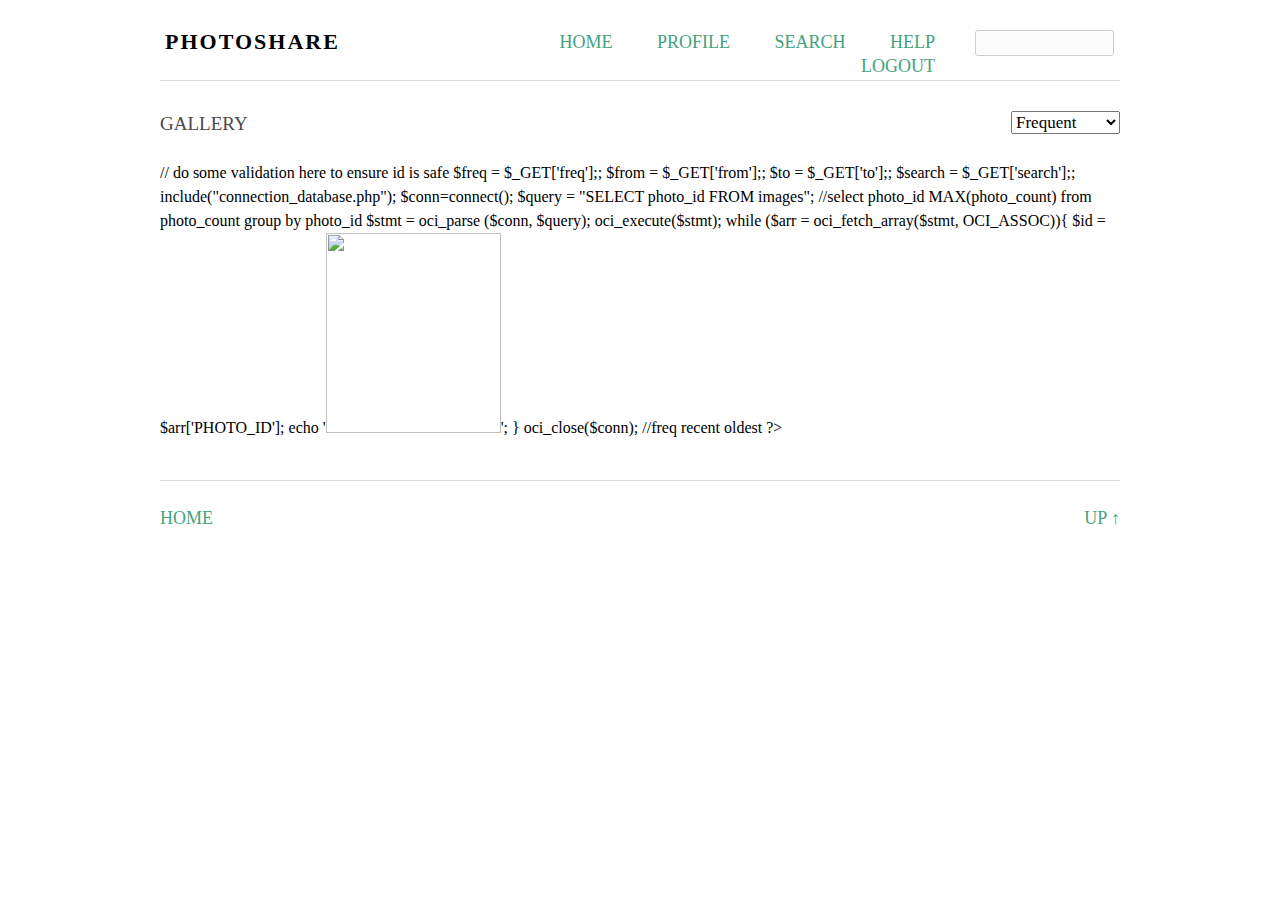
==== mainpage.html @ 34cc2536 "documentation/finalreport WIP" ====
<!DOCTYPE html>

<html lang="en">

<head>

    <link rel="stylesheet" type="text/css" href="st1.css">
    <link rel="stylesheet" type="text/css" href="lightview.css">
    <script src="https://code.jquery.com/jquery-2.2.2.min.js"></script>
    <meta http-equiv="Content-Type" content="text/html; charset=UTF-8">
    <style></style>

</head>

<body>
    <div id="contenedor">



        <div id="cabecera">
            <div id="logo">

                <h1><a id="top" href="mainpage.html">PHOTOSHARE</a></h1>
            </div>
            <div id="nav">
                <ul>
                    <li><a href="mainpage.html">HOME</a></li>
                    <li><a href="profilepage.php">PROFILE</a></li>
                    <li><a href="search.html">SEARCH</a></li>
                    <li><a href="documentation/documentation_sample.html">HELP</a></li>
                    <li><a href="new_index.html">LOGOUT</a></li>
                </ul>
            </div>
            <div id="search_form">
                <form action="search.php" method="get"><input name="s" type="text" size="9" maxlength="30">
                </form>
            </div>
        </div>

        <div id="cuerpo">
            <div id="up_izq">
                <h3>GALLERY</h3></div>
            <div id="up_der">
                <form id="gform" action="thumb.php" method="get" name="jumpto">
                    <select name="c" onchange="javascript: fivethumb(this.value);">
                    <option value="0">Frequent</option>
                    <option value="1">Most Recent</option>
                    <option value="2">Oldest</option>
                </select></form>
            </div>
        </div>
        <script type="text/javascript">
            function fivethumb(str) {
                $("#chickenbutt").html("");
                var xmlhttp = new XMLHttpRequest();
                xmlhttp.onreadystatechange = function() {
                    if (xmlhttp.readyState == 4 && xmlhttp.status == 200) {
                        var txt = xmlhttp.responseText;
                        $("#chickenbutt").html(txt);
                    }
                };
                xmlhttp.open("GET", "thumb.php"+location.search, true);
                xmlhttp.send();
            };
            fivethumb(0);
            //popularity of an image is specified by the number of distinct users that have ever viewed the image
        </script>


        <div id="chickenbutt">

        </div>




        <div id="pie">



            <div id="pie_l">
                <ul>
                    <li><a href="mainpage.html">HOME</a></li>
                </ul>
            </div>
            <div id="pie_r">
                <a href="#">UP <span class="up">↑</span></a>
            </div>
        </div>




    </div>

</body>

</html>
---- st1.css ----
a {
    color: #43A27C;
    text-decoration: none;
}
a strong{
    color: #43A27C;
}

li{
    color: #696969;
}

strong{
    color: #000;
}
.red{
    color: Red;
}
.green{
    color: Green;
}
#logo a{
    color: Black;
}

.rss a{
    color: #fff;
    background-color: #FF6226;
}
#nobackg{
    background-color: #000;
}
#nobackg a{
    color: #878787;
}

.ad{
    background: #F5F5F5;
}

#form h2{
    color: Black;
}

#photonav{
    color: #878787;
}

body{
    background-color: #fff;
    font-family: Georgia, Times New Roman, Times, serif;
    font-size: 16px;
    line-height: 24px;
    margin: 0;
    padding: 0;
}

h1{
    font-size: 22px;
    color: Black;
    margin: 0;
    padding: 0;
    
    
    letter-spacing: 2px;
}
h2{
    font-size: 19px;
    font-weight: normal;
    margin: 30px 5px 0 0;
    padding: 0;
    color: #808080;
    
}
h3{
    font-size: 19px;
    line-height: 26px;
    font-weight: normal;
    padding: 30px 0 5px 0;
    margin: 0;
    clear: both;
    color: #4D4B4B;
}

h3 img{
    border: none;
    margin: 0px;
    padding: 0px;
    clear: both;
}


h4{
    
    font-size: 19px;
    padding: 0;
    margin: 15px 0px;
    font-weight: normal;
    clear: both;
    color: #808080;
}
h6{
    
    font-size: 11px;
    font-weight: normal;
    margin: 0;
    padding: 0;
    color: #a9a9a9;
}
.here{
    font-size: 20px;
    font-weight: normal;
    margin: 0;
}

img{
    border: none;
}

input, select, textarea, form{
    font-size: 17px;
    font-family: Georgia, Times New Roman, Times, serif;
    margin: 0;
    padding: 0;
}

li{
    margin: 6px 0;
}

p{
    margin: 5px 0 10px 0;
    color: #696969;
    text-align: justify;
}

#centro ul, #derecha ul{
    margin: 5px 0;
    padding:0 ;
}
#centro ul li, #derecha ul li{
    list-style: none;
    padding-left: 10px;
}

.bloque{
    margin: 3px 0 6px 0;
    padding: 10px 0;
    display: block;
}
.center{
    text-align: center;
}

.noborder{
    border: none;
}

.red{
    
    font-weight: bold;
}
.green{
    
    font-weight: bold;
}
#contenedor{
    width: 960px;
    margin: 0 auto;
    position: relative;
}
#cabecera{
    
    width: 960px;
    margin: 30px 0 0 0;
    padding: 0 0 50px 0;
    border-bottom: 1px solid #dcdcdc;
}
#pie{
    font-size: 18px;
    width: 960px;
    margin: 40px 0 0 0;
    padding: 25px 0 60px 0;
    border-top: 1px solid #dcdcdc;
    clear: both;
}
#pie ul{
    margin: 0;
    padding: 0;
}
#pie li{
    display: inline;
    margin: 0 40px 0 0;
}
#pie_l{
    width: 480px;
    float:left;
}
#pie_r{
    width: 480px;
    text-align: right;
    float: left;
}

#logo{
    width: 330px;
    float: left;
    margin-left: 5px;
}

#nav{
    width: 480px;
    font-size: 18px;
    float: left;
    
}
#nav li{
    display: inline;
    margin: 0 40px 0 0;
}
#nav ul{
    margin: 0;
    padding: 0;
    text-align: right;
}
#nav input{
    border: 1px solid #dcdcdc;
    background: #fff;
}

#search_form{
    float: left;
    padding: 0;
    margin: 0;
}
#search_form input
{
    width: 110px;
    font-size: 15px;
    box-shadow: 0;
    margin: 0;
    padding:2px 2px 2px 25px;
    border: 1px solid #cecece;
    border-radius: 3px;
    background: no-repeat 5px #fcfcfc;
    line-height: 20px;
}
#izquierda{
    margin: 0 0 15px 5px;
    float: left;
    width: 530px;
}
#centro{
    float: left;
    width: 390px;
    margin: 0 0 0 30px;
}

#derecha{
    margin: 0 0 15px 15px;
    float: left;
    width: 170px;
    overflow-x: hidden;
}

#date{
    padding: 5px 0;
    margin: 5px 0;
    clear: both;
}
#date h4{
    color: #2F2F2F;
    font-size: 15px;
    font-weight: normal;
    margin: 7px 0;
    padding: 5px 0;
    text-align: left;
}

#pb3 h4{
    margin: 10px;
    padding: 15px;
    text-align: center;
}
#photo{
    text-align: center;
}
#photo img{
    
    margin: auto;
}
#photo h2{
    margin: 8px 0 4px 0;
}
#photo h3{
    margin: 14px 0;
}

#pub2{
    text-align: center;
}

#pub2 img{
    border: 1px solid #D3D3D3;
    margin: auto;
    padding: 1px;
}


.gal_list{
    width: 300px;
    height: 360px;
    text-align: center;
    float: left;
    font-size: 15px;
    margin: 10px;
}
.gal_list img{
    max-width:300px;
    max-height:300px;
}
.model_list{
    width: 150px;
    height: 200px;
    text-align: center;
    float: left;
    font-size: 15px;
    margin: 10px 20px;
}

.model_list img{
    max-width:150px;
    max-height:150px;
}
.gallery_list, .gallery_list2, .gallery_list3{
    width: 124px;
    height: 165px;
    text-align: center;
    float: left;
    margin-top: 10px;
    font-size: 12px;
}
.gallery_list4{
    width: 170px;
    float: left;
    padding: 10px 10px 0 0;
}
.gallery_list2{
    width: 122px;
    height: 135px;
}
.gallery_list3{
    width: 154px;
    height: 185px;
}
.gallery_list3 img{
    max-width:150px;
    max-height:150px;
    *width: 100px;
    
}
.bloq_daily{
    width: 185px;
    height: 300px;
    text-align: center;
    float: left;
}
.paginar{
    clear: both;
    display: block;
    padding:0;
    margin: 30px 0;
    font-size: 18px;
}
.pag,.pag_select{
    width: 50px;
    height: 50px;
    text-align: center;
    border: 1px solid #cecece;
    /*para Firefox*/
    -moz-border-radius: 25px 25px 25px 25px;
    /*para Safari y Chrome*/
    -webkit-border-radius: 25px 25px 25px 25px;
    border-radius: 25px 25px 25px 25px;
    margin: 0 5px;
    padding: 10px 17px;
    font-size: 20px;
}
.pag_select{
    background-color: #43A27C;
    border-color:  #43A27C;
    color: #fff;
}
#gallery_up{
    width: 960px;
    clear: both;
    
}
#up_izq, #down_izq{
    width: 50%;
    float: left;
    height: 80px;
}
#up_der, #down_der{
    text-align: right;
    float: left;
    width: 50%;
    height: 80px;
    
}
#down_izq, #down_der{
    font-size: 18px;
    height: 60px;
}
#up_der form{
    display: inline;
}
#gallery_down{
    clear: both}
#nav_gal_down{
    float: left;
    width: 300px;
}

#minicont{
    position:relative;
    width:600px;
    margin: 100px auto 0 auto;
}

#minicont input{
    font-size: 18px;
    margin: 4px 0 10px 0;
    font-family: Georgia, Times New Roman, Times, serif;
}

#form  {
    margin: 10px 0;
    padding: 15px;
}

#form h2{
    margin: 0 0 10px 0;
}

#minicont h1 a{
    color: black;
    letter-spacing: 2px;
}

#randon, #updates{
    clear: both;
}

#randonl, #randonr, #columna1, #columna2{
    width: 180px;
    float:left;
    margin: 0 10px 0 0;
}

#randon img, #updates img{
    margin:  0 0 5px 0;
    padding: 0;
}

#abc{
    font-size: 21px;
    width: 100%;
    letter-spacing: 9px;
    padding: 30px 0;
}
#abc li{
    display: inline;
    width: 36px;
}
#abc ul{
    padding: 0;
    width: 100%;
}

#model_photo{
    float: left;
    padding:0 15px 15px 0;
}
#model_info{
    height: 140px;
    float: left;
    padding:0 0 15px 0;
}
#model_info h3{
    margin: 0 0 5px 0;
}
#photonav{
    width: 700px;
    display: inline;
    height: 30px;
    text-align: center;
}
#photopre, #photonext{
    width: 150px;
    display: inline;
    height: 30px;}
.nota{
    background-color: #f5f5f5;
    padding: 20px;
}
iframe{
    border: none;
    overflow: inherit;
    margin: 0 0 0 23px;}
.pub{
    font-size: 30px;
    margin:  20px 0;
    line-height: 35px;
    padding: 20px 0;
    clear:both;
    text-align: center;
}
.pub strong{
    display: block;
    font-size: 70px;
    line-height: 80px;
    padding-left: 30px;
}
.more{
    font-size: 20px;
    margin: 20px 0 30px 0;
}
.up{
    font-family: sans-serif;}
#text{
    padding: 0 80px;
    font-size: 21px;
    line-height: 34px;
}
#text h3{
    font-size: 27px;
    padding: 30px 0 17px 0;
}
.photo_pag{
    width: 100%;
}
.photo_pag ul{
    text-align: center;
    padding: 0;
    margin:  15px 0;
}
.photo_pag li{
    padding: 0 40px;
    display: inline;
}
#jwp,#vid{
    clear: both;
}
#gform select{
    margin: 30px 0 5px 0;
    
}
.email{
    font-size: 26px;
}
.note{
    background-color: #fffaa9;
    padding: 20px; 
    
}
---- lightview.css ----
/* lightview.css
 http://www.nickstakenburg.com/projects/lightview
 */

#lightview {
    position: absolute;
    top: 50%;
    left: 50%;
    height: 150px;
    width: 150px;
    margin: -75px 0 0 -75px;
    padding: 0;
    text-align: left;
}

/* The container that holds everything */
.lv_Container {
    position: relative;
    width: 100%;
    height: 100%;
    background: none;
    padding: 0;
    margin: 0;
}

.lv_Button {
    cursor: pointer;
    text-decoration: none;
    border: none;
    background: none;
    margin: 0;
    padding: 0;
}

/* The buttons on the side when you view a gallery */
.lv_Sides {
    position: absolute;
    top: 50%;
    left: 0;
    clear: both;
    width: 100%;
    padding: 0;
    margin: 0;
}
.lv_Sides * { padding: 0; margin: 0; }
.lv_Sides .lv_PrevSide,
.lv_Sides .lv_NextSide { position: relative; }

.lv_PrevSide { float: left; }
.lv_NextSide { float: right; }
.lv_Sides .lv_Wrapper {
    width: 100%;
    height: 100%;
    cursor: pointer;
}
.lv_Sides .lv_Button {
    float: left;
    background: none;
}

/* The frames above and below the center, that hold the corners.
 It's recommended not to change anything here, a lot is done in
 javascript to build further upon this based on your settings.
 */
.lv_Frames {
    width: 100%;
    height: 100%;
    position: relative;
    padding: 0;
    margin: 0;
}
.lv_Frames .lv_Frame,
.lv_Frames .lv_Center,
.lv_Frames .lv_PrevNext {
    margin: 0;
    padding: 0;
}
.lv_Frame {
    width: 100%;
    display: block;
}
.lv_Frame * { padding: 0; margin: 0; }
.lv_FrameTop {
    position: absolute;
    left: 0;
    width: 100%;
    display: block;
}
.lv_FrameBottom {
    position: relative;
    float: left;
    clear: both;
}

.lv_Liquid {
    position: relative;
    float: left;
    width: 100%;
    overflow: hidden;
    clear: both;
}
.lv_Liquid .lv_Filler {
    position: absolute;
    height: 100%;
    width: 2px;
    top: 0;
    left: 50%;
}

.lv_Half {
    display: block;
    height: 100%;
    clear: both;
    line-height: 0px;
}
.lv_Corner {
    float: left;
    position: relative;
}
.lv_CornerTr, .lv_CornerBr { float: right; }

.lv_Fill {
    position: absolute;
    top: 0;
    width: 100%;
    height: 100%;
}

.lv_Half .lv_CornerWrapper {
    float: left;
    position: relative;
    width: 50%;
    height: 100%;
    overflow: hidden;
}
.lv_HalfRight .lv_CornerWrapper { float: right; }

.lv_Corner { position: relative; }
.lv_Corner canvas { position: relative; }
.lv_HalfLeft .lv_Corner { float: left; }
.lv_HalfRight .lv_Corner {
    position: relative;
    float: right;
}

/* To position content correctly in the center with correct
 rounded corner display we need a few wrappers.
 This is to get it right on all browsers.
 */
.lv_Center {
    position: relative;
    clear: both;
    height: 100%;
    overflow: hidden;
    background: none;
    padding: 0;
    margin: 0;
}
.lv_WrapUp {
    position: absolute;
    left: 0;
    height: 100%;
    width: 100%;
    overflow: hidden;
    padding: 0;
    margin: 0;
}
.lv_WrapDown {
    position: relative;
    height: 100%;
    width: 100%;
    overflow: hidden;
    padding: 0;
    margin: 0;
}
.lv_WrapCenter {
    position: relative;
    padding: 0;
    margin: 0;
}

/* The loading indicator */
.lv_Loading {
    position: absolute;
    top: 50%;
    left: 50%;
}
.lv_Loading .lv_Button {
    float: left;
    height: 100%;
    width: 100%;
}

.lv_MediaWrapper {
    position: relative;
    width: 100%;
    display: block;
    overflow: hidden;
    clear: both;
    padding: 0;
    margin: 0;
}
.lv_MediaWrapper img {
    position: relative;
    float: left;
    padding: 0;
    margin: 0;
}

/* The overlays on top of images that toggle the previous/next buttons */
.lv_PrevNext {
    position: absolute;
    top: 0;
    left: 0;
    width: 100%;
    height: 100%;
    padding: 0;
    margin: 0;
}
.lv_PrevNext * { padding: 0; margin: 0; }
.lv_PrevNext .lv_Button {
    position: relative;
    height: 100%;
}
.lv_PrevButton { float: left; }
.lv_NextButton { float: right; }

/* The bar that holds title, caption, imagenumber, slideshow and closebutton */
.lv_MenuBar {
    clear: both;
    position: relative;
    width: 100%;
    font: 11px/17px Arial, Helvetica, sans-serif;
    color: #7a7a7a;
    padding: 0;
    margin: 0;
    text-align: left;
}
.lv_MenuBar * { padding: 0; margin: 0;}


.lv_Close {
    position: relative;
    float: right;
    overflow: hidden;
    width: 100%;
    height: 100%;
}

.lv_Data {
    position: relative;
    float: left;
    padding-bottom: 3px;
    overflow: hidden;
}

/* simulates padding-left inside .lv_Data
 .lv_DataText div, .lv_ImgNumber div { margin-left: 3px; } */
.lv_innerController { line-height: 15px; }
.lv_Data .lv_DataText,
.lv_Data .lv_innerPrevNext,
.lv_Data .lv_Slideshow {
    float: left;
    margin-top: 3px;
}
.lv_DataText { width: 100%; }
.lv_DataText .lv_Title {
    font-weight: bold;
    margin-bottom: 2px;
}
.lv_DataText .lv_Caption { clear: both; }
.lv_Data .lv_innerPrevNext .lv_ImgNumber {
    color: #999;
    float: left;
}

.lv_Data .lv_innerPrevNext,
.lv_Data .lv_Slideshow {
    position: relative;
    padding: 0 5px;
    margin-top: 5px;
    vertical-align: middle;
}
.lv_Data .lv_innerPrevNext { padding-left: 0; }
.lv_Data .lv_Slideshow { padding-right: 0px; border-left: 1px solid #d7d7d7; }

.lv_Data .lv_innerPrevNext .lv_Button,
.lv_Data .lv_Slideshow .lv_Button { /* play and stop */
    float: left;
    background-position: center left;
    background-repeat: no-repeat;
}
.lv_innerPrevButton { margin-right: 5px; }
.lv_innerNextButton { margin-left: 5px; }


/* the boxes that hold media or external content */
.lv_contentTop,
.lv_contentBottom {
    position: relative;
    float: left;
    margin: 0;
    padding: 0;
    clear: both;
}

#lightview iframe {
    float: left;
    border: 0;
    clear: both;
    padding: 0;
    margin: 0;
    background: none;
}

/* The container that hold buttons above the view, currently only topclose */
.lv_topButtons {
    position: absolute;
    left: 0;
    width: 100%;
    overflow: hidden;
    margin: 0;
    padding: 0;
}
.lv_topcloseButtonImage { cursor: pointer; }


/* The error/warning/download message that will appear when
 a required plugin is not installed.
 */
#lightviewError p { padding: 0 0 10px 0; }
#lightviewError div {
    padding: 6px;
    font: 11px Arial, Helvetica, sans-serif;
}
#lightviewError .message {
    background: #fcb5b5;
    color: #dd1f1f;
    margin-bottom: 3px;
}
#lightviewError .type { font-weight: bold; }
#lightviewError .pluginspage {
    background: #b5fcbd;
    color: #21be30;
}
#lightviewError a,
#lightviewError a:hover,
#lightviewError a:visited {
    color: #21be30;
    text-decoration: none;
    background: none;
    font-weight: bold;
    border-bottom: 1px solid #7de689;
}
#lightviewError p {
    margin-left: 0;
    padding: 0;
}

#lv_overlay {
    position: absolute; /* Opera will use fixed */
    top: 0;
    left: 0;
    height: 100%;
    width: 100%;
}

/* navbar
 Adds a bar below the view that takes over the default Controller
 */
#lightviewController {
    position: fixed;
    bottom: 0;
    top: 0;
    left: 50%;
    margin: 0;
    padding: 0;
    color: #d2d2d2;
    font: 11px Arial, Helvetica, sans-serif;
}
* html body #lightviewController { /* IE6 */
    position: absolute;
    top: auto;
    margin-top: expression( (-1 * this.offsetHeight / 2 + (document.documentElement ? document.documentElement.scrollTop : 0) + (Lightview.controllerOffset || 0)) + 'px');
}
#lightviewController .lv_controllerCenter {
    display: block;
    height: 100%;
    float: left;
    margin: 0;
    padding: 0;
    position: relative;
    width: auto;
}
.lv_controllerTop, .lv_controllerMiddle, .lv_controllerBottom {
    float: left;
    display: block;
    position: relative;
    clear: both;
    overflow: hidden;
    margin: 0;
    padding: 0;
}
.lv_controllerCornerWrapper {
    position: absolute;
    width: 100%;
    height: 100%;
    margin: 0;
    padding: 0;
}
.lv_controllerCornerWrapperTopLeft,
.lv_controllerCornerWrapperBottomLeft { top: 0; left: -100%;}
.lv_controllerCornerWrapperTopRight,
.lv_controllerCornerWrapperBottomRight { top: 0; left: 100%;}

#lightviewController .lv_CornerWrapper {
    width: 100%;
}
#lightviewController .lv_Corner { float: left; }
#lightviewController .lv_Corner {
    float: right;
    position: relative;
}
#lightviewController .lv_CornerTr, #lightviewController .lv_CornerBr { float: left; }
.lv_controllerBetweenCorners {
    position: relative;
    height: 100%;
    overflow: hidden;
}

.lv_controllerMiddle {
    position: relative;
    height: 100%;
    float: left;
}
.lv_controllerCenter .lv_controllerSetNumber
.lv_controllerCenter .lv_ButtonWrapper {
    float: left;
    display: inline;
    position: relative;
    clear: none;
}
.lv_controllerSetNumber {
    float: left;
    text-align: center;
}

#lightviewController .lv_Button {
    float: left;
    position: relative;
    height: 100%;
    clear: none;
}
.lv_controllerSetNumber {
    position: relative;
    height: 100%;
    padding-right: 3px;
}
.lv_controllerPrev,
.lv_controllerNext,
.lv_controllerSlideshow,
.lv_controllerClose {
    float: left;
    position: relative;
    height: 100%;
    padding-left: 3px;
}

.lv_controllerPrev { border-left: 1px solid #3c3c3c; }
#lightviewController .lv_controllerNext { padding-right: 3px; border-right: 1px solid #3c3c3c; }

* html #lightview { /* IE6 */
    position: absolute;
    margin-top: expression( (-1 * this.offsetHeight / 2 + (document.documentElement ? document.documentElement.scrollTop : 0) - (Lightview.controllerHeight || 0)) + 'px');
    margin-left: expression( -1 * this.offsetWidth / 2 + (document.documentElement ? document.documentElement.scrollLeft : 0) + 'px');
}

/* Always cover 100% of the screen in IE6 */
html #lv_overlay {
    position: absolute;
    height: expression(((window.Enumerable && window.Enumerable.max) ? [document.body.scrollHeight, document.documentElement.scrollHeight, document.body.offsetHeight, document.documentElement.clientHeight].max() : document.documentElement.scrollHeight) + 'px' );
    width: expression(((window.Enumerable && window.Enumerable.max) ? [document.body.scrollWidth, document.documentElement.scrollWidth, document.body.offsetWidth, document.documentElement.clientHeight].max() : document.documentElement.scrollWidth) + 'px' );
}
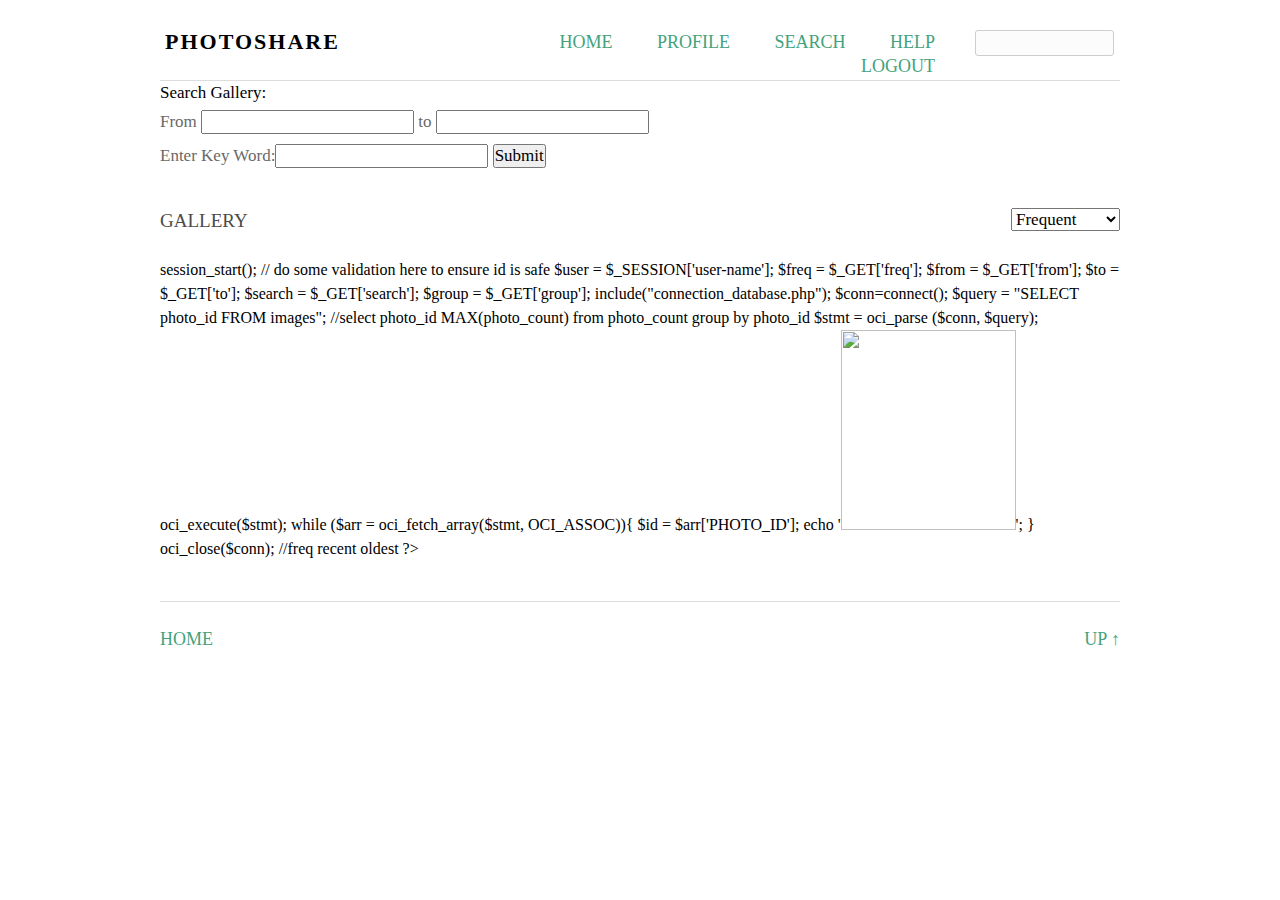
==== commit 0ef38050: "fsd" ====
--- a/mainpage.html
+++ b/mainpage.html
@@ -36,6 +36,24 @@
                 </form>
             </div>
         </div>
+
+
+		 <form action="search_page.php">
+            	Search Gallery:
+            	<p>
+            	<label for="from">From</label>
+					<input type="text" id="from" name="from">
+					<label for="to">to</label>
+					<input type="text" id="to" name="to">
+					</p>
+            	
+
+            	<p>
+            	Enter Key Word:<input type ="search" id = "keysearch" name= "keysearch">
+            	<input type="submit"></p>
+            	
+     </form>
+
 
         <div id="cuerpo">
             <div id="up_izq">
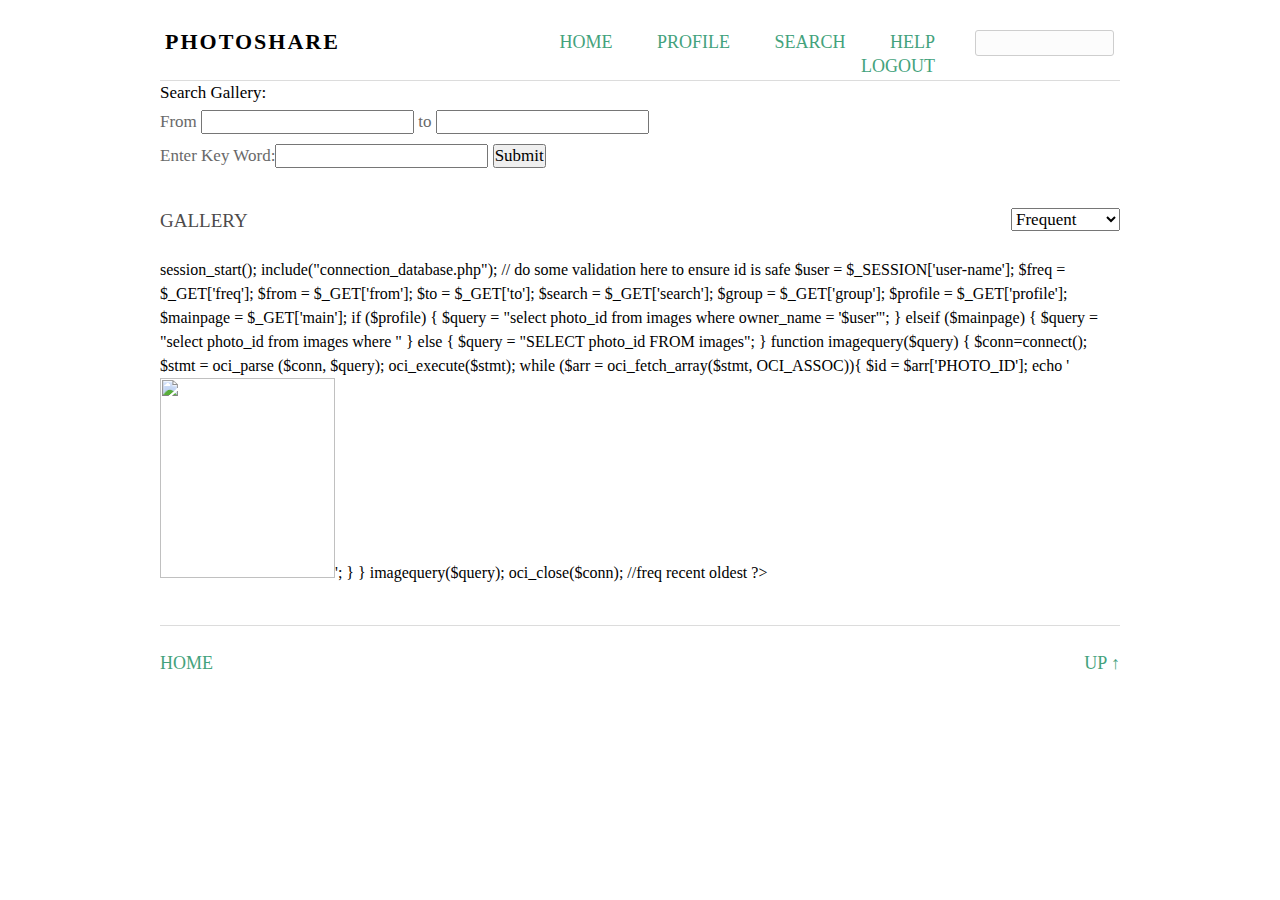
==== commit 8ea349da: "stuf" ====
--- a/mainpage.html
+++ b/mainpage.html
@@ -77,10 +77,15 @@
                         $("#chickenbutt").html(txt);
                     }
                 };
-                xmlhttp.open("GET", "thumb.php"+location.search, true);
+                var thumb = "thumb.php";
+                if (location.search) thumb += location.search + "&" + str;
+                else {
+                    thumb += "?" + str;
+                }
+                xmlhttp.open("GET", thumb, true);
                 xmlhttp.send();
             };
-            fivethumb(0);
+            fivethumb("main=true");
             //popularity of an image is specified by the number of distinct users that have ever viewed the image
         </script>
 
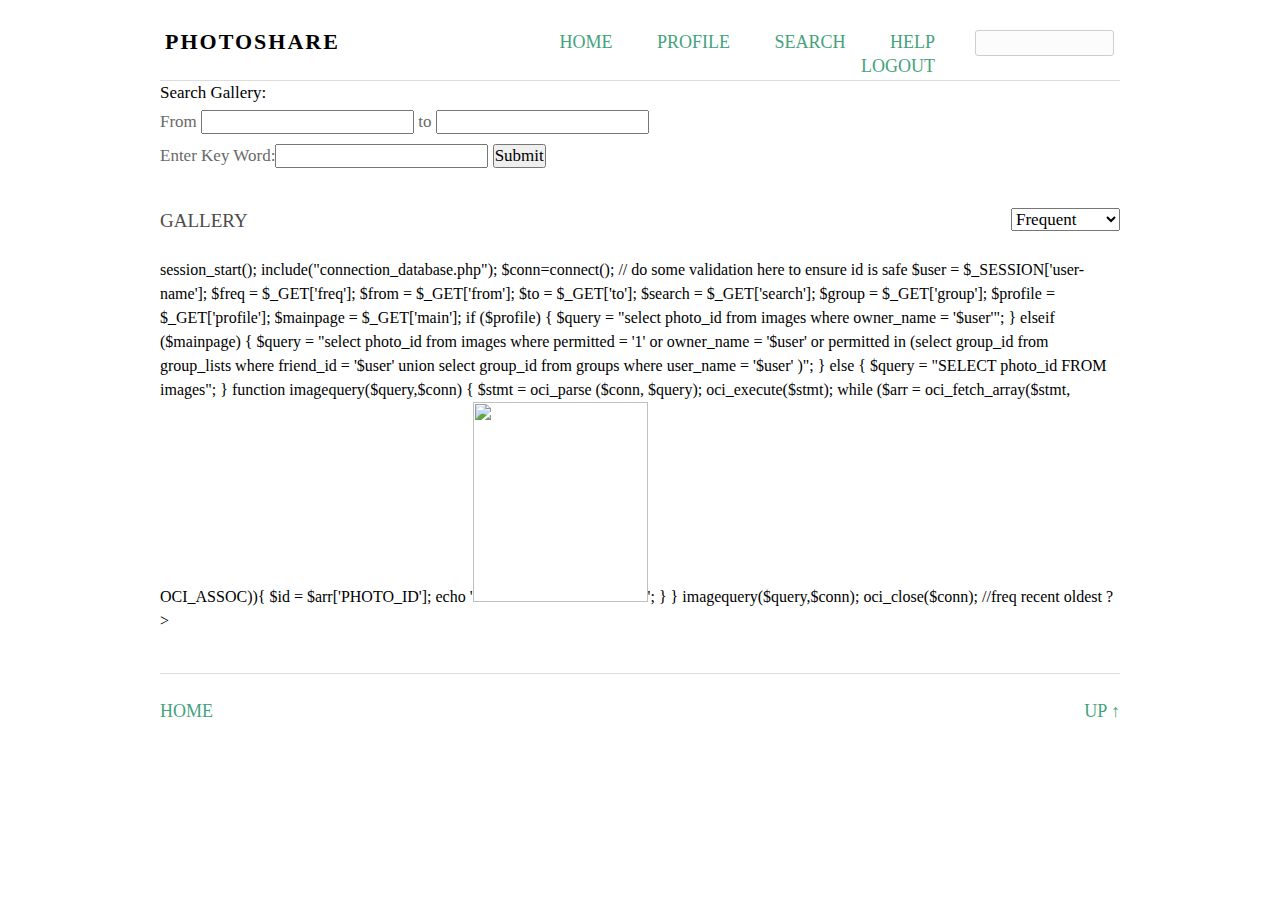
==== commit 55c2464d: "added username to photos" ====
--- a/mainpage.html
+++ b/mainpage.html
@@ -14,8 +14,6 @@
 
 <body>
     <div id="contenedor">
-
-
 
         <div id="cabecera">
             <div id="logo">
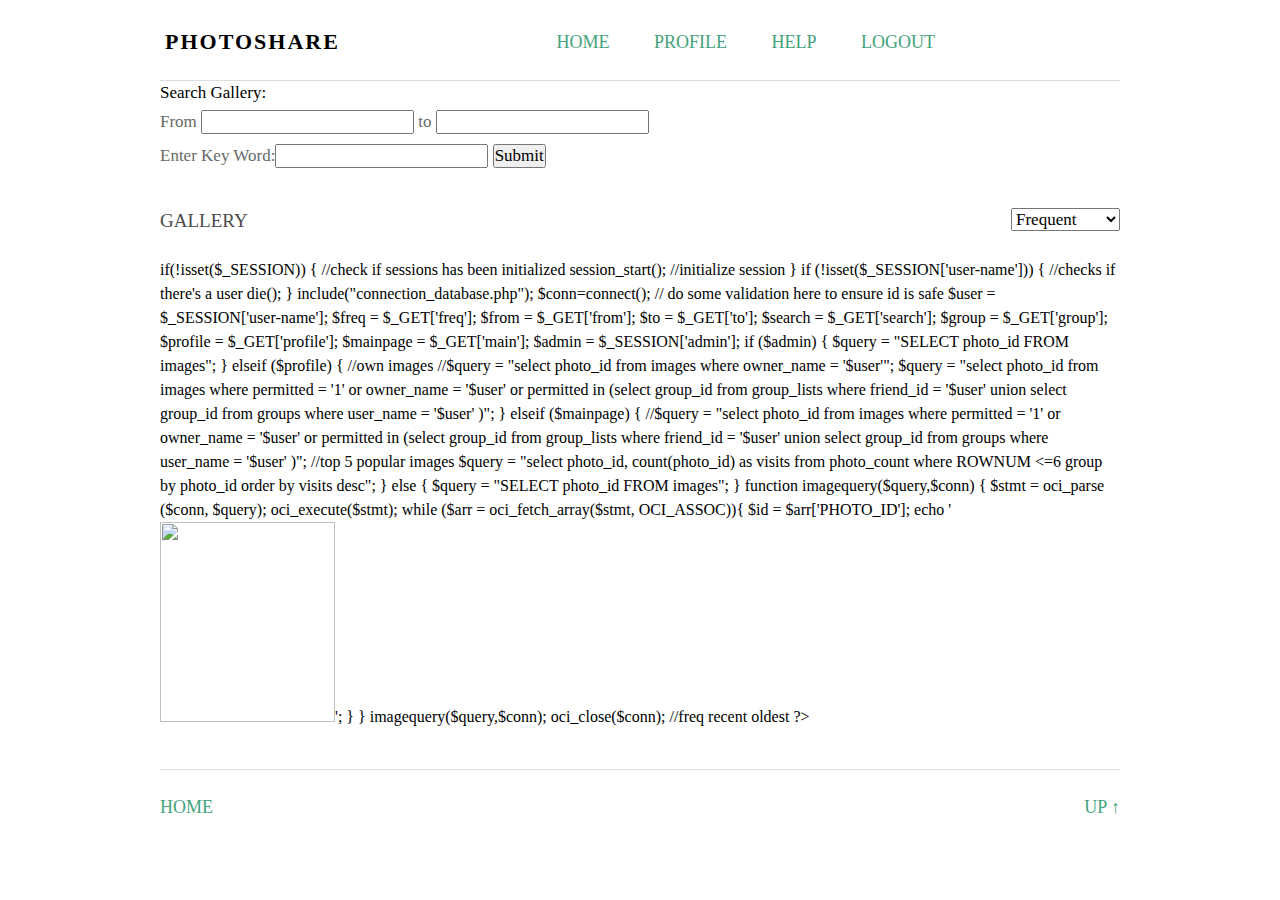
==== commit ec3a6efe: "stuff" ====
--- a/mainpage.html
+++ b/mainpage.html
@@ -24,15 +24,11 @@
                 <ul>
                     <li><a href="mainpage.html">HOME</a></li>
                     <li><a href="profilepage.php">PROFILE</a></li>
-                    <li><a href="search.html">SEARCH</a></li>
-                    <li><a href="documentation/documentation_sample.html">HELP</a></li>
-                    <li><a href="new_index.html">LOGOUT</a></li>
+                   <li><a href="documentation/documentation_sample.html">HELP</a></li>
+                    <li><a href="logout.php">LOGOUT</a></li>
                 </ul>
             </div>
-            <div id="search_form">
-                <form action="search.php" method="get"><input name="s" type="text" size="9" maxlength="30">
-                </form>
-            </div>
+
         </div>
 
 
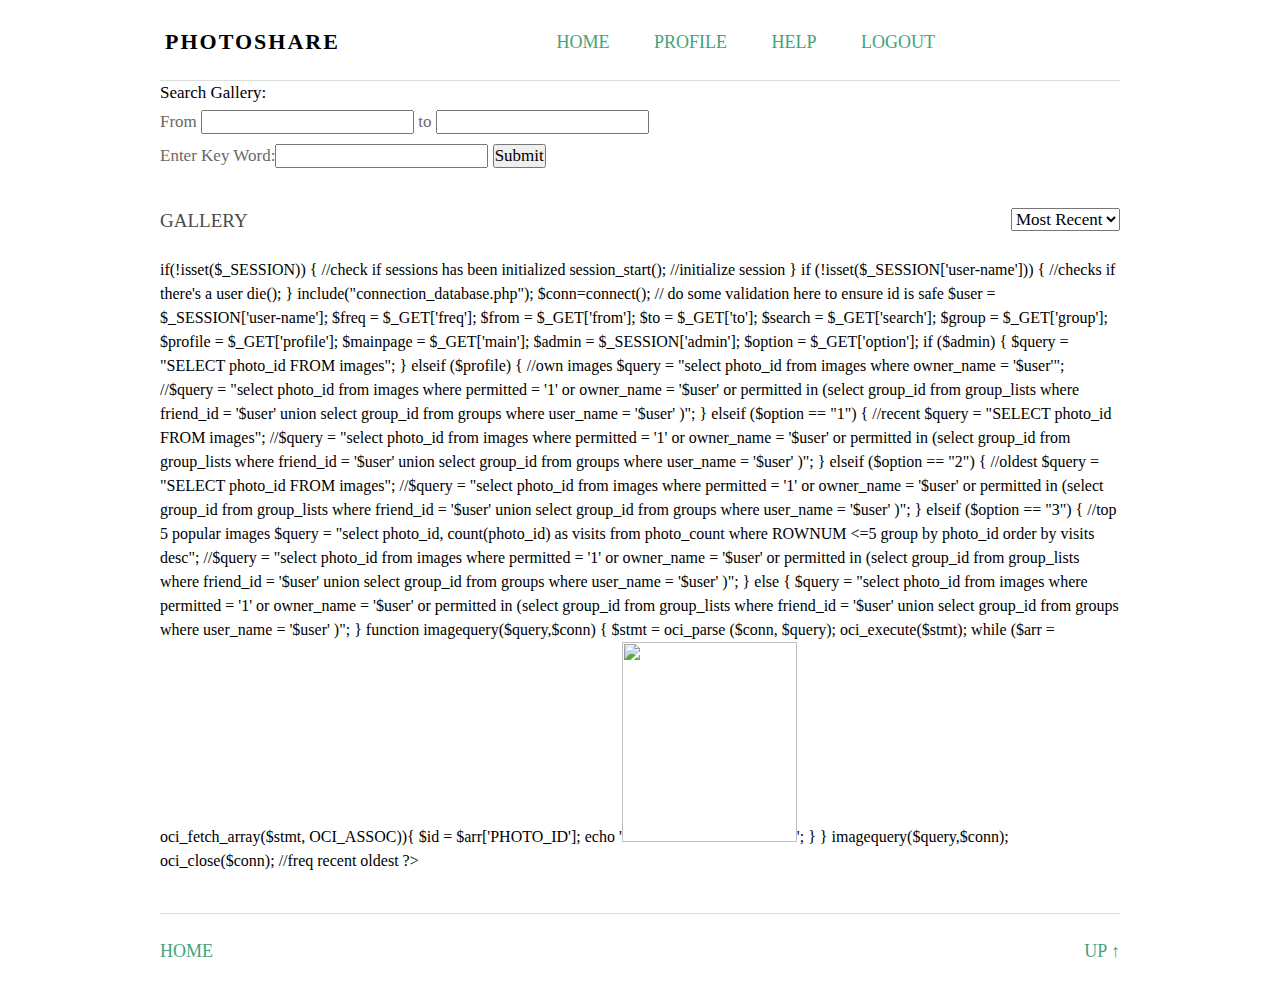
==== commit a92dd180: "thumbs top 5" ====
--- a/mainpage.html
+++ b/mainpage.html
@@ -54,10 +54,10 @@
                 <h3>GALLERY</h3></div>
             <div id="up_der">
                 <form id="gform" action="thumb.php" method="get" name="jumpto">
-                    <select name="c" onchange="javascript: fivethumb(this.value);">
-                    <option value="0">Frequent</option>
+                    <select name="c" onchange="javascript: fivethumbs(this.value);">
                     <option value="1">Most Recent</option>
                     <option value="2">Oldest</option>
+                    <option value="3">Top Five</option>
                 </select></form>
             </div>
         </div>
@@ -79,7 +79,25 @@
                 xmlhttp.open("GET", thumb, true);
                 xmlhttp.send();
             };
-            fivethumb("main=true");
+            fivethumb("main=true");            
+            function fivethumbs(str) {
+                $("#chickenbutt").html("");
+                var xmlhttp = new XMLHttpRequest();
+                xmlhttp.onreadystatechange = function() {
+                    if (xmlhttp.readyState == 4 && xmlhttp.status == 200) {
+                        var txt = xmlhttp.responseText;
+                        $("#chickenbutt").html(txt);
+                    }
+                };
+                var thumb = "thumb.php";
+                if (location.search) thumb += location.search + "&option=" + str;
+                else {
+                    thumb += "?option=" + str;
+                }
+                xmlhttp.open("GET", thumb, true);
+                xmlhttp.send();
+            };
+
             //popularity of an image is specified by the number of distinct users that have ever viewed the image
         </script>
 
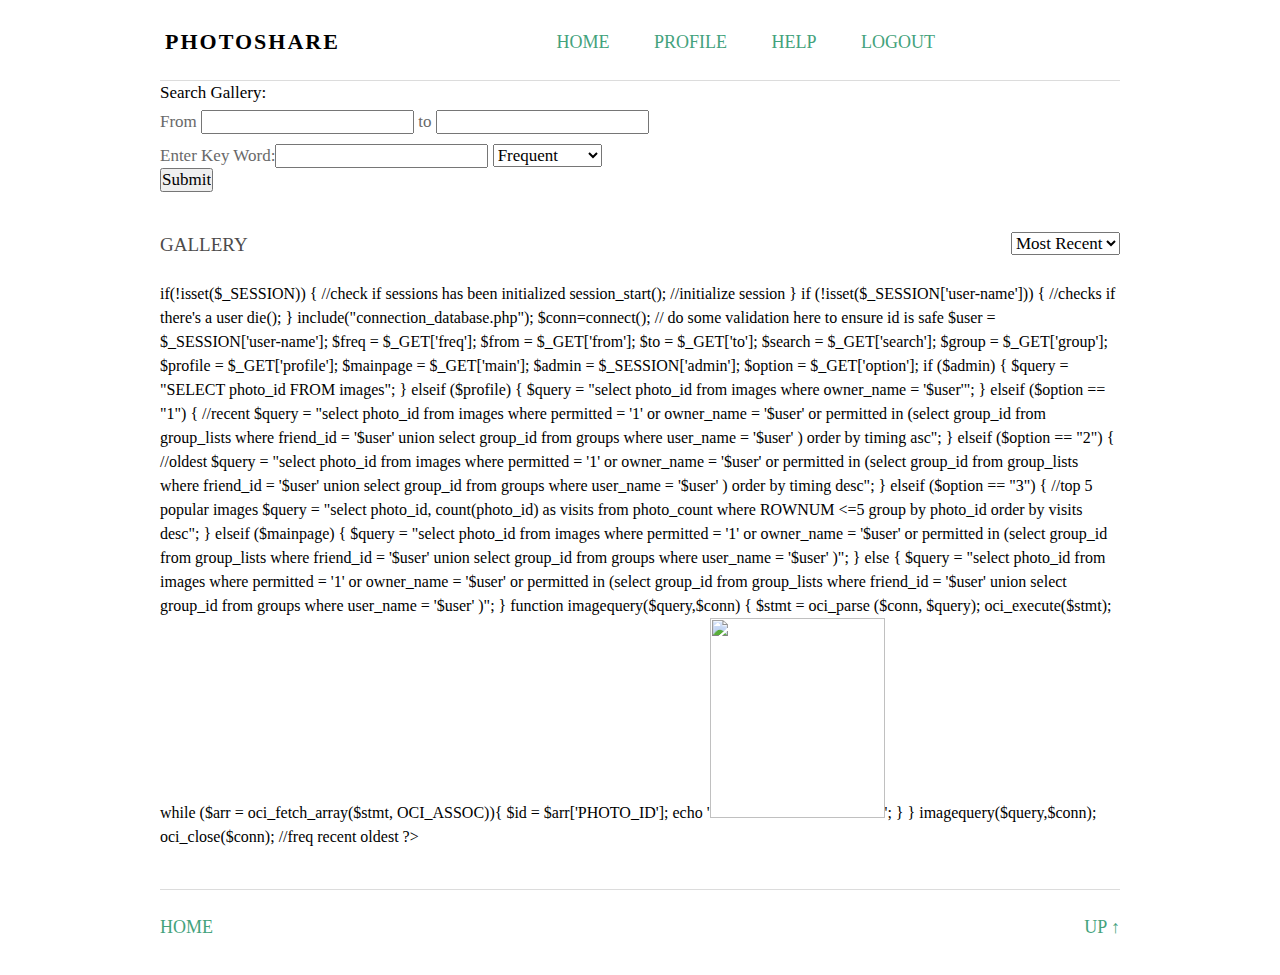
==== commit 5a599f7d: "search" ====
--- a/mainpage.html
+++ b/mainpage.html
@@ -44,6 +44,8 @@
 
             	<p>
             	Enter Key Word:<input type ="search" id = "keysearch" name= "keysearch">
+                <select name="c"><option value="0">Frequent</option><option value="1">Most Recent</option><option value="2">Oldest</option></select>
+                <br>
             	<input type="submit"></p>
             	
      </form>
